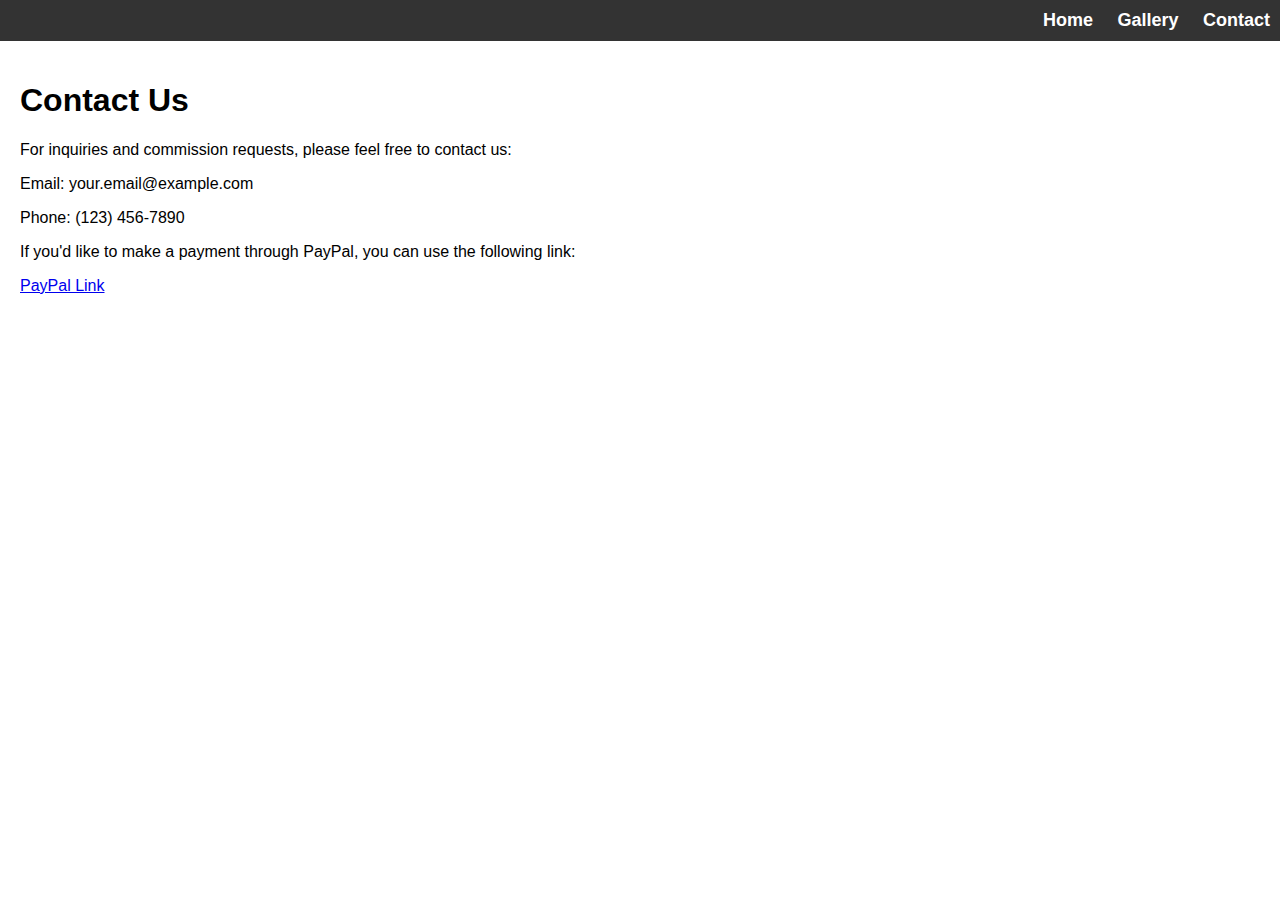
==== contact.html @ bacd4422 "basic website made" ====
<!DOCTYPE html>
<html lang="en">
<head>
    <meta charset="UTF-8">
    <meta name="viewport" content="width=device-width, initial-scale=1.0">
    <link rel="stylesheet" href="screen.css">
    <title>Contact Us</title>
</head>
<body>

<header>
    <nav class="navbar">
        <ul>
            <li><a href="index.html">Home</a></li>
            <li><a href="gallery.html">Gallery</a></li>
            <li><a href="contact.html">Contact</a></li>
        </ul>
    </nav>
</header>

<section class="content">
    <h1>Contact Us</h1>
    
    <p>For inquiries and commission requests, please feel free to contact us:</p>

    <div class="contact-info">
        <p>Email: your.email@example.com</p>
        <p>Phone: (123) 456-7890</p>
    </div>

    <div class="paypal-link">
        <p>If you'd like to make a payment through PayPal, you can use the following link:</p>
        <a href="https://www.paypal.com/your-paypal-link" target="_blank">PayPal Link</a>
    </div>
</section>

</body>
</html>
---- screen.css ----
body {
    margin: 0;
    font-family: 'Arial', sans-serif;
}

header {
    background-color: #333;
    padding: 10px 0;
    position: sticky;
    top: 0;
    z-index: 100;
    display: flex;
    justify-content: flex-end; /* Align the header to the right */
}

.navbar {
    width: 25%;
    display: flex;
    justify-content: flex-end;
    flex-direction: row; /* Align the navbar text horizontally */
}

.navbar ul {
    list-style-type: none;
    margin: 0;
    padding: 0;
}

.navbar li {
    margin: 0 10px;
    display: inline-block; /* Display horizontally */
}

.navbar a {
    text-decoration: none;
    color: white;
    font-weight: bold;
    font-size: 18px;
}

.content {
    padding: 20px;
}
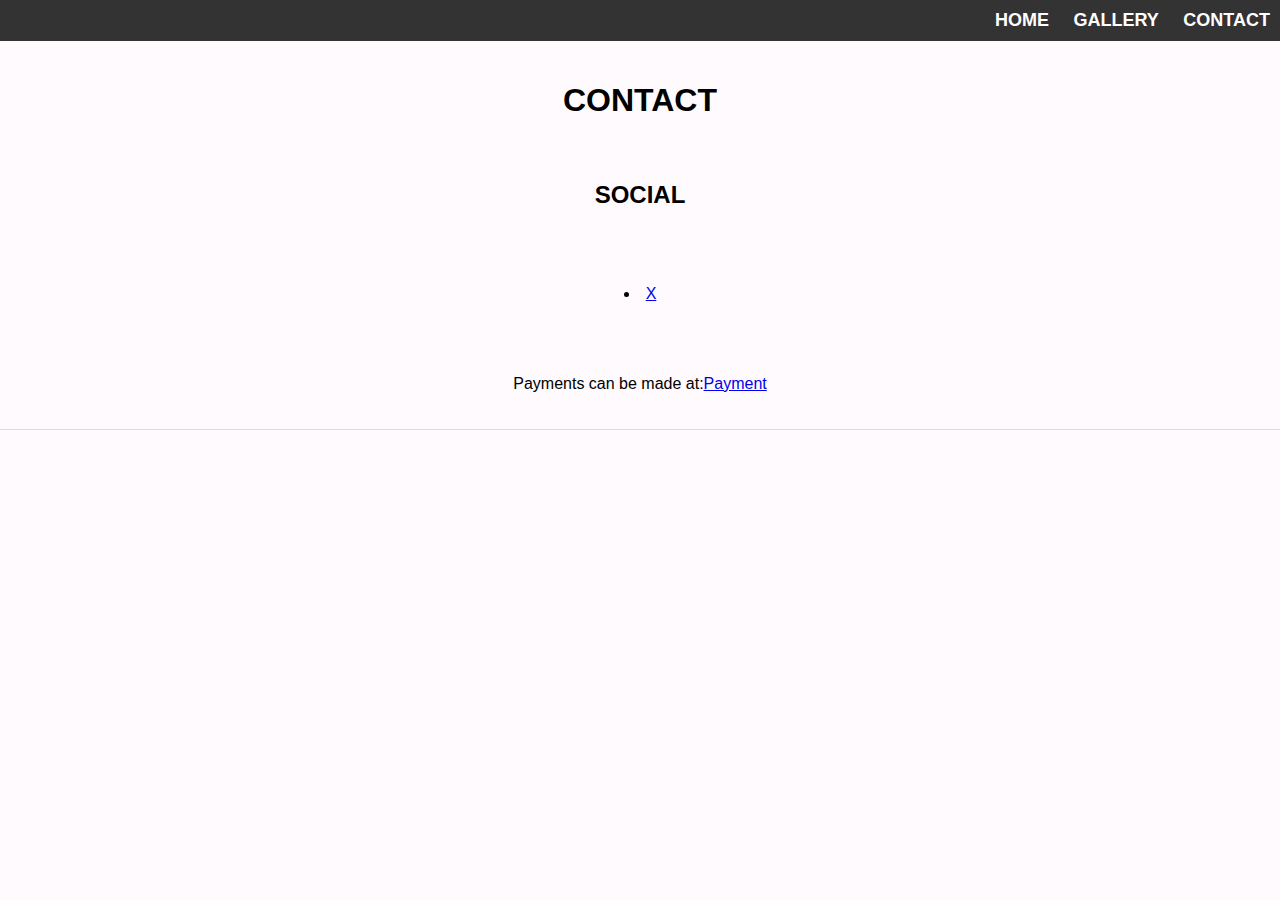
==== commit 0d22c174: "site updated" ====
--- a/contact.html
+++ b/contact.html
@@ -4,33 +4,35 @@
     <meta charset="UTF-8">
     <meta name="viewport" content="width=device-width, initial-scale=1.0">
     <link rel="stylesheet" href="screen.css">
-    <title>Contact Us</title>
+    <title>CONTACT</title>
 </head>
 <body>
 
 <header>
     <nav class="navbar">
         <ul>
-            <li><a href="index.html">Home</a></li>
-            <li><a href="gallery.html">Gallery</a></li>
-            <li><a href="contact.html">Contact</a></li>
+            <li><a href="index.html">HOME</a></li>
+            <li><a href="gallery.html">GALLERY</a></li>
+            <li><a href="contact.html">CONTACT</a></li>
         </ul>
     </nav>
 </header>
 
-<section class="content">
-    <h1>Contact Us</h1>
-    
-    <p>For inquiries and commission requests, please feel free to contact us:</p>
+<section class="section">
+    <h1>CONTACT</h1>
+    <h2>SOCIAL</h2>
 
-    <div class="contact-info">
-        <p>Email: your.email@example.com</p>
-        <p>Phone: (123) 456-7890</p>
+    <div class="content">
+        
+        <ul>
+            <li><a href="https://twitter.com/katsubao_" target="_blank">X</a></li>
+            
+        </ul>
     </div>
 
-    <div class="paypal-link">
-        <p>If you'd like to make a payment through PayPal, you can use the following link:</p>
-        <a href="https://www.paypal.com/your-paypal-link" target="_blank">PayPal Link</a>
+    <div class="content">
+        <p>Payments can be made at:</p>
+        <a href="https://vgen.co/katsubao_" target="_blank"> Payment</a>
     </div>
 </section>
 
--- a/screen.css
+++ b/screen.css
@@ -1,7 +1,57 @@
+html
+{
+    background: #fffafd;
+
+}
 body {
     margin: 0;
     font-family: 'Arial', sans-serif;
 }
+h1
+{
+    text-align: center;
+    padding: 20px;
+}
+
+h2
+{
+    text-align: center;
+    padding: 20px;
+}
+.section {
+    border-bottom: 1px solid #ddd;
+}
+
+
+.content {
+    display: flex;
+    justify-content: center;
+    align-items: center;
+    padding: 20px;
+    text-align: center;
+}
+
+img {
+    max-width: 100%;
+    height: auto;
+    max-height: 200px; /* Set a maximum height if needed */
+    margin: 100px;
+}
+.text-container {
+    max-width: 400px; /* Adjust the maximum width as needed */
+}
+
+.centered-text {
+    max-width: 100%; /* Ensure text doesn't exceed its container */
+}
+ul{
+    padding-left: 0;
+    
+}
+ul li {
+    list-style-position: inside;
+    
+ }
 
 header {
     background-color: #333;
@@ -38,6 +88,27 @@
     font-size: 18px;
 }
 
-.content {
-    padding: 20px;
-}+
+/* gallery.css */
+
+.gallery
+{
+    display: flex;
+}
+
+.artwork{
+    flex: 33.33%;
+    padding: 5px;
+}
+
+.artwork img {
+    max-width: 100%;
+    height: auto;
+    border: 1px solid #ddd;
+    border-radius: 5px;
+    transition: 0.3s;
+}
+
+.artwork img:hover {
+    border: 1px solid #555;
+}
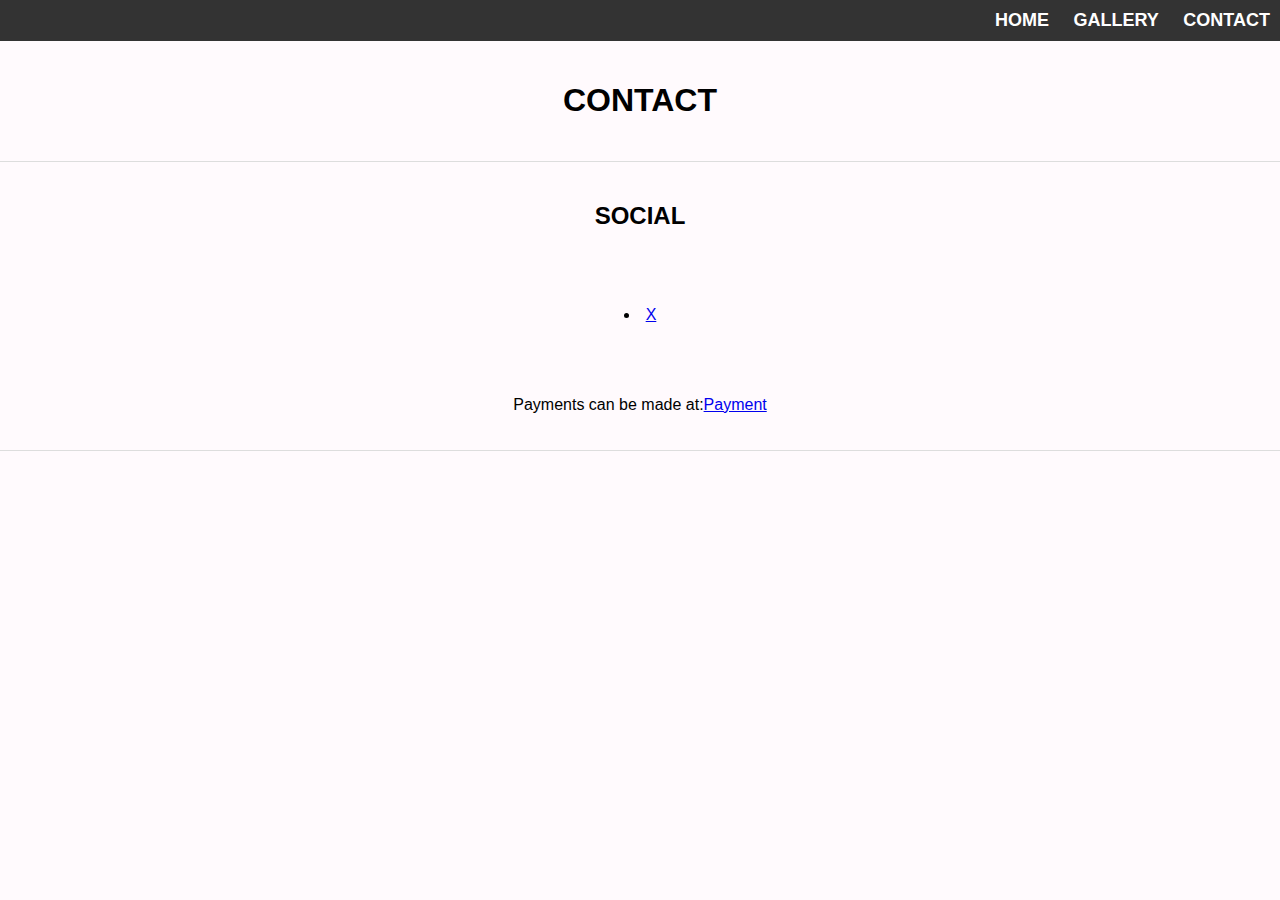
==== commit 3a7d71ab: "style tweaks" ====
--- a/contact.html
+++ b/contact.html
@@ -17,9 +17,13 @@
         </ul>
     </nav>
 </header>
-
 <section class="section">
     <h1>CONTACT</h1>
+    
+    <!-- Add more content as needed -->
+</section>
+<section class="section">
+    
     <h2>SOCIAL</h2>
 
     <div class="content">
--- a/screen.css
+++ b/screen.css
@@ -32,10 +32,11 @@
 }
 
 img {
-    max-width: 100%;
+    max-width: 50%;
     height: auto;
     max-height: 200px; /* Set a maximum height if needed */
     margin: 100px;
+    border-radius: 5px;
 }
 .text-container {
     max-width: 400px; /* Adjust the maximum width as needed */
